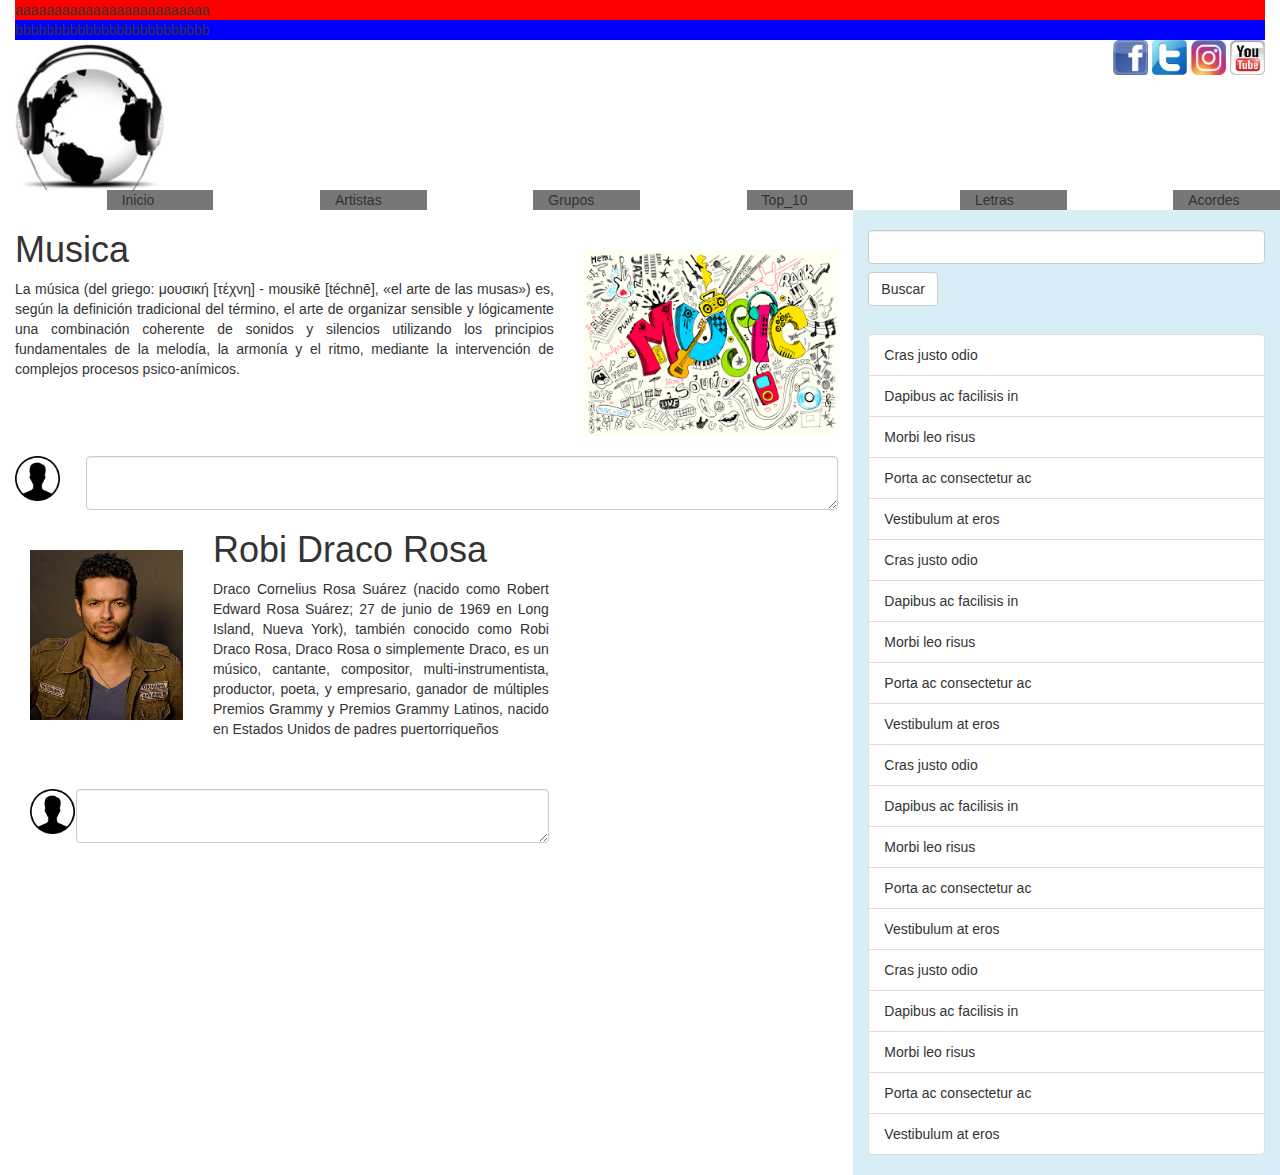
==== BlogMusica/Index.html @ f4c07921 "Avance bootstrap" ====
<!DOCTYPE html>
<html>
  <head>
    <meta charset="utf-8">
    <meta name="viewport" content="width=device-width,initial-scale=1.0">
		<meta name="author" content="Julian Nieto">
		<meta name="descripiton" content="Blog Bootdtrap - Julian Nieto">
    <link rel="stylesheet" href="css/estilos.css">
    <link rel="stylesheet" href="css/bootstrap.min.css">

    <title>Blog de Musica</title>
  </head>

  <body>

    <div class="container-fluid" >


      <div class="wrapper">
        <div class="content-main" style="background-color:red">aaaaaaaaaaaaaaaaaaaaaaaaa</div>
        <div class="content-secondary" style="background-color:blue">bbbbbbbbbbbbbbbbbbbbbbbbb</div>
      </div>


      <!--Encabezado-->
      <div class="row">
        <!--Logo-->
        <div class="col-lg-4 text-left col-sm-4 left-column">
          <img src="imagenes/musicaj.jpg" alt="" width="150">
        </div>
        <!--Espacio en blanco-->
        <div class="col-lg-5  col-sm-5">
        </div>
        <!--Redes Sociaes-->
        <div class="col-lg-3 text-right col-sm-3 right-column ">
          <a href="http://www.facebook.com#" target=”_blank”><img src="imagenes/facebook.jpg" alt=""width="35px" ></a>
          <a href="http://www.twitter.com#" target=”_blank”><img src="imagenes/tweter.jpg" alt=""width="35px" ></a>
          <a href="http://www.instagram.com#" target=”_blank”><img src="imagenes/instagram.jpg" alt=""width="35px" ></a>
          <a href="http://www.youtube.com#" target=”_blank”><img src="imagenes/youtube.jpg" alt=""width="35px" ></a>
        </div>
      </div>

      <!--Barra de navegación-->
        <nav class="row">
          <div href="#" class=" label-default col-sm-1 col-sm-offset-1">Inicio</div>
          <div href="#" class=" label-default col-sm-1 col-sm-offset-1">Artistas</div>
          <div href="#" class=" label-default col-sm-1 col-sm-offset-1">Grupos</div>
          <div href="#" class=" label-default col-sm-1 col-sm-offset-1">Top_10</div>
          <div href="#" class=" label-default col-sm-1 col-sm-offset-1">Letras</div>
          <div href="#" class=" label-default col-sm-1 col-sm-offset-1">Acordes</div>
        </nav>



      <!--Contenido-->
      <div class="row">

        <!--Articulos-->
        <div class="col-sm-8 text-justify">
          <!--Texto + Imagen-->
          <div class="row">
            <!--Texto-->
            <div class="col-sm-8 text-justify">
              <h1>Musica</h1>
              <p>
                La música (del griego: μουσική [τέχνη] - mousikē [téchnē], «el arte de las musas») es, según la definición tradicional del término, el arte de organizar sensible y lógicamente una combinación coherente de sonidos y silencios utilizando los principios fundamentales de la melodía, la armonía y el ritmo, mediante la intervención de complejos procesos psico-anímicos.
              </p>
            </div>
            <!--Imagen-->
            <div class="col-sm-4">
              <br><br>  <img src="imagenes/musicdef.png" alt="" width="100%">
            </div>
          </div>
          <!--Icono + Textarea-->
          <div class="row">
            <br>
            <div class="col-sm-1">
              <img src="imagenes/user_male2-512.png" alt="" width="45px">
            </div>
            <div class="col-sm-11">
              <textarea class="form-control"></textarea>
            </div>
          </div>
          <div class="col-sm-8 text-justify">
            <!--Texto + Imagen-->
            <div class="row">
              <!--Imagen-->
              <div class="col-sm-4">
                <br><br>  <img src="imagenes/Robi_Draco_Rosa.jpg" alt="" width="100%"><br>
              </div>
              <!--Texto-->
              <div class="col-sm-8 text-justify">
                <h1>Robi Draco Rosa</h1>
                <p>
                  Draco Cornelius Rosa Suárez (nacido como Robert Edward Rosa Suárez; 27 de junio de 1969 en Long Island, Nueva York), también conocido como Robi Draco Rosa, Draco Rosa o simplemente Draco, es un músico, cantante, compositor, multi-instrumentista, productor, poeta, y empresario, ganador de múltiples Premios Grammy y Premios Grammy Latinos, nacido en Estados Unidos de padres puertorriqueños
                </p><br>
              </div>

              <br>
            </div>
            <!--Icono + Textarea-->
            <div class="row">
              <br>
              <div class="col-sm-1">
                <img src="imagenes/user_male2-512.png" alt="" width="45px">
              </div>
              <div class="col-sm-11">
                <textarea class="form-control"></textarea>
              </div>
            </div>
          </div>
        </div>



        <!--Buscador-->
        <div class="col-sm-4 bg-info">
          <br><input type="text" class="form-control">
          <button type="button" class="btn btn-default navbar-btn">Buscar</button>
          <div class="row">
            <div class="col-sm-12">
              <br>  <ul class="list-group">
                <li class="list-group-item">Cras justo odio</li>
                <li class="list-group-item">Dapibus ac facilisis in</li>
                <li class="list-group-item">Morbi leo risus</li>
                <li class="list-group-item">Porta ac consectetur ac</li>
                <li class="list-group-item">Vestibulum at eros</li>
                <li class="list-group-item">Cras justo odio</li>
                <li class="list-group-item">Dapibus ac facilisis in</li>
                <li class="list-group-item">Morbi leo risus</li>
                <li class="list-group-item">Porta ac consectetur ac</li>
                <li class="list-group-item">Vestibulum at eros</li>
                <li class="list-group-item">Cras justo odio</li>
                <li class="list-group-item">Dapibus ac facilisis in</li>
                <li class="list-group-item">Morbi leo risus</li>
                <li class="list-group-item">Porta ac consectetur ac</li>
                <li class="list-group-item">Vestibulum at eros</li>
                <li class="list-group-item">Cras justo odio</li>
                <li class="list-group-item">Dapibus ac facilisis in</li>
                <li class="list-group-item">Morbi leo risus</li>
                <li class="list-group-item">Porta ac consectetur ac</li>
                <li class="list-group-item">Vestibulum at eros</li>
              </ul>
          </div>
        </div>

      </div>
  </div>


    <!--Pie de pagina-->
    <footer>

    </footer>

  </div>


  </body>
</html>
---- BlogMusica/css/estilos.css ----
.wrapper {
   .make-row();
 }
 .content-main {
   .make-column(8);
 }
 .content-secondary {
   .make-column(3);
   .make-column-offset(1);
 }
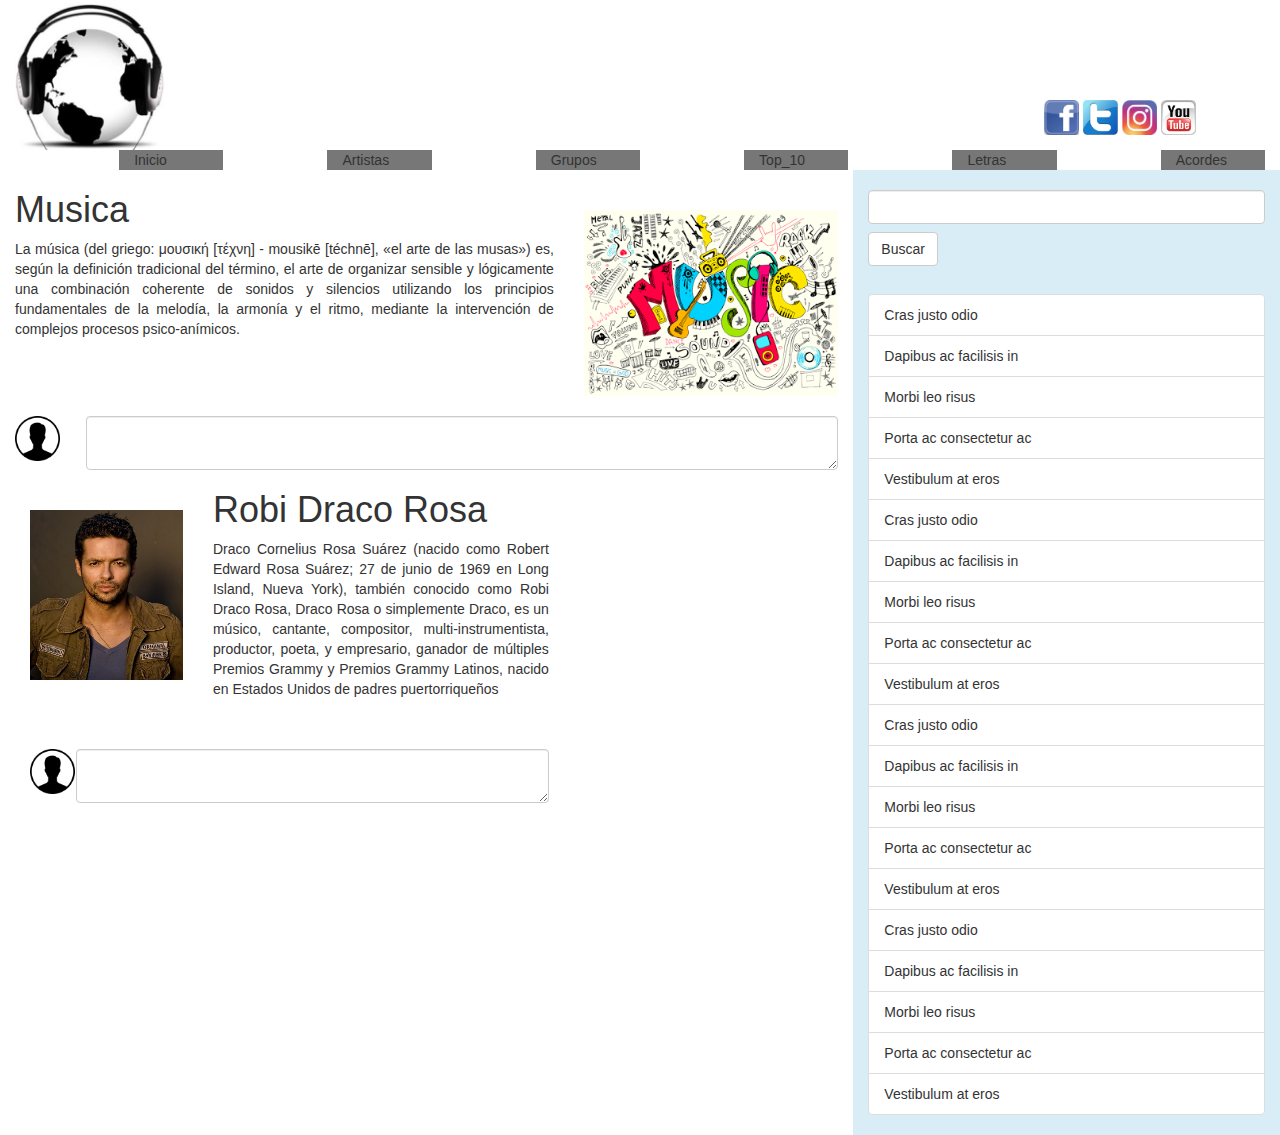
==== commit 8b170315: "Blog de musica finalizado" ====
--- a/BlogMusica/Index.html
+++ b/BlogMusica/Index.html
@@ -12,36 +12,32 @@
   </head>
 
   <body>
-
+    <!--Container-->
     <div class="container-fluid" >
-
-
-      <div class="wrapper">
-        <div class="content-main" style="background-color:red">aaaaaaaaaaaaaaaaaaaaaaaaa</div>
-        <div class="content-secondary" style="background-color:blue">bbbbbbbbbbbbbbbbbbbbbbbbb</div>
-      </div>
-
 
       <!--Encabezado-->
       <div class="row">
         <!--Logo-->
         <div class="col-lg-4 text-left col-sm-4 left-column">
-          <img src="imagenes/musicaj.jpg" alt="" width="150">
+          <img class="logo" src="imagenes/musicaj.jpg" alt="" width="150">
         </div>
         <!--Espacio en blanco-->
         <div class="col-lg-5  col-sm-5">
         </div>
         <!--Redes Sociaes-->
-        <div class="col-lg-3 text-right col-sm-3 right-column ">
-          <a href="http://www.facebook.com#" target=”_blank”><img src="imagenes/facebook.jpg" alt=""width="35px" ></a>
-          <a href="http://www.twitter.com#" target=”_blank”><img src="imagenes/tweter.jpg" alt=""width="35px" ></a>
-          <a href="http://www.instagram.com#" target=”_blank”><img src="imagenes/instagram.jpg" alt=""width="35px" ></a>
-          <a href="http://www.youtube.com#" target=”_blank”><img src="imagenes/youtube.jpg" alt=""width="35px" ></a>
-        </div>
+
+          <div class="col-lg-3 text-right col-sm-3 text-center" >
+            <br><br><br><br><br><a href="http://www.facebook.com#" target=”_blank”><img src="imagenes/facebook.jpg" alt=""width="35px" ></a>
+            <a href="http://www.twitter.com#" target=”_blank”><img src="imagenes/tweter.jpg" alt=""width="35px" ></a>
+            <a href="http://www.instagram.com#" target=”_blank”><img src="imagenes/instagram.jpg" alt=""width="35px" ></a>
+            <a href="http://www.youtube.com#" target=”_blank”><img src="imagenes/youtube.jpg" alt=""width="35px" ></a>
+          </div>
+
+
       </div>
 
       <!--Barra de navegación-->
-        <nav class="row">
+        <nav class="row-nav">
           <div href="#" class=" label-default col-sm-1 col-sm-offset-1">Inicio</div>
           <div href="#" class=" label-default col-sm-1 col-sm-offset-1">Artistas</div>
           <div href="#" class=" label-default col-sm-1 col-sm-offset-1">Grupos</div>
--- a/BlogMusica/css/estilos.css
+++ b/BlogMusica/css/estilos.css
@@ -1,10 +1,11 @@
- .wrapper {
-   .make-row();
- }
- .content-main {
-   .make-column(8);
- }
- .content-secondary {
-   .make-column(3);
-   .make-column-offset(1);
- }
+@media (max-width: 768px) {
+  .logo{
+    text-align: center;
+    display: block;
+    margin-right: auto;
+    margin-left: auto;
+  }
+  .row-nav {
+    text-align: center;
+  }
+}
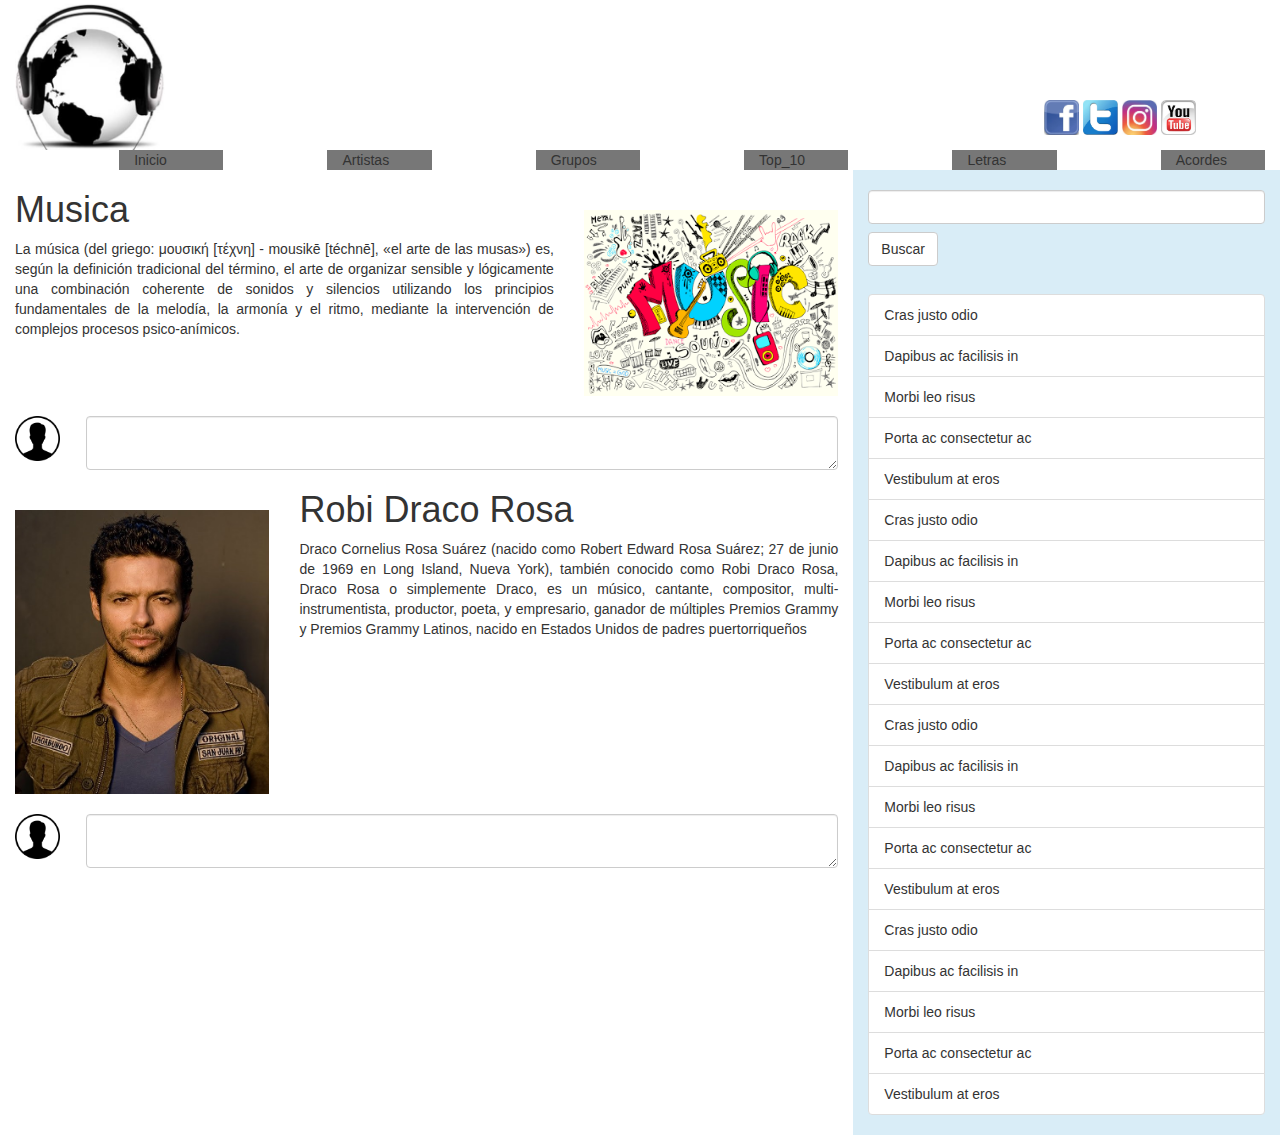
==== commit f697207f: "Avance Blog Gastronomia" ====
--- a/BlogMusica/Index.html
+++ b/BlogMusica/Index.html
@@ -25,15 +25,12 @@
         <div class="col-lg-5  col-sm-5">
         </div>
         <!--Redes Sociaes-->
-
           <div class="col-lg-3 text-right col-sm-3 text-center" >
             <br><br><br><br><br><a href="http://www.facebook.com#" target=”_blank”><img src="imagenes/facebook.jpg" alt=""width="35px" ></a>
             <a href="http://www.twitter.com#" target=”_blank”><img src="imagenes/tweter.jpg" alt=""width="35px" ></a>
             <a href="http://www.instagram.com#" target=”_blank”><img src="imagenes/instagram.jpg" alt=""width="35px" ></a>
             <a href="http://www.youtube.com#" target=”_blank”><img src="imagenes/youtube.jpg" alt=""width="35px" ></a>
           </div>
-
-
       </div>
 
       <!--Barra de navegación-->
@@ -46,11 +43,8 @@
           <div href="#" class=" label-default col-sm-1 col-sm-offset-1">Acordes</div>
         </nav>
 
-
-
       <!--Contenido-->
       <div class="row">
-
         <!--Articulos-->
         <div class="col-sm-8 text-justify">
           <!--Texto + Imagen-->
@@ -77,37 +71,34 @@
               <textarea class="form-control"></textarea>
             </div>
           </div>
-          <div class="col-sm-8 text-justify">
-            <!--Texto + Imagen-->
-            <div class="row">
-              <!--Imagen-->
-              <div class="col-sm-4">
-                <br><br>  <img src="imagenes/Robi_Draco_Rosa.jpg" alt="" width="100%"><br>
-              </div>
-              <!--Texto-->
-              <div class="col-sm-8 text-justify">
-                <h1>Robi Draco Rosa</h1>
-                <p>
-                  Draco Cornelius Rosa Suárez (nacido como Robert Edward Rosa Suárez; 27 de junio de 1969 en Long Island, Nueva York), también conocido como Robi Draco Rosa, Draco Rosa o simplemente Draco, es un músico, cantante, compositor, multi-instrumentista, productor, poeta, y empresario, ganador de múltiples Premios Grammy y Premios Grammy Latinos, nacido en Estados Unidos de padres puertorriqueños
-                </p><br>
-              </div>
 
-              <br>
+          <!--Texto + Imagen-->
+          <div class="row">
+            <!--Imagen-->
+            <div class="col-sm-4">
+              <br><br>  <img src="imagenes/Robi_Draco_Rosa.jpg" alt="" width="100%"><br>
             </div>
-            <!--Icono + Textarea-->
-            <div class="row">
-              <br>
-              <div class="col-sm-1">
-                <img src="imagenes/user_male2-512.png" alt="" width="45px">
-              </div>
-              <div class="col-sm-11">
-                <textarea class="form-control"></textarea>
-              </div>
+            <!--Texto-->
+            <div class="col-sm-8 text-justify">
+              <h1>Robi Draco Rosa</h1>
+              <p>
+                Draco Cornelius Rosa Suárez (nacido como Robert Edward Rosa Suárez; 27 de junio de 1969 en Long Island, Nueva York), también conocido como Robi Draco Rosa, Draco Rosa o simplemente Draco, es un músico, cantante, compositor, multi-instrumentista, productor, poeta, y empresario, ganador de múltiples Premios Grammy y Premios Grammy Latinos, nacido en Estados Unidos de padres puertorriqueños
+              </p><br>
+            </div>
+
+            <br>
+          </div>
+          <!--Icono + Textarea-->
+          <div class="row">
+            <br>
+            <div class="col-sm-1">
+              <img src="imagenes/user_male2-512.png" alt="" width="45px">
+            </div>
+            <div class="col-sm-11">
+              <textarea class="form-control"></textarea>
             </div>
           </div>
         </div>
-
-
 
         <!--Buscador-->
         <div class="col-sm-4 bg-info">
@@ -115,7 +106,8 @@
           <button type="button" class="btn btn-default navbar-btn">Buscar</button>
           <div class="row">
             <div class="col-sm-12">
-              <br>  <ul class="list-group">
+              <br>
+              <ul class="list-group">
                 <li class="list-group-item">Cras justo odio</li>
                 <li class="list-group-item">Dapibus ac facilisis in</li>
                 <li class="list-group-item">Morbi leo risus</li>
@@ -137,20 +129,10 @@
                 <li class="list-group-item">Porta ac consectetur ac</li>
                 <li class="list-group-item">Vestibulum at eros</li>
               </ul>
+            </div>
           </div>
         </div>
-
       </div>
-  </div>
-
-
-    <!--Pie de pagina-->
-    <footer>
-
-    </footer>
-
-  </div>
-
-
+    </div>
   </body>
 </html>
